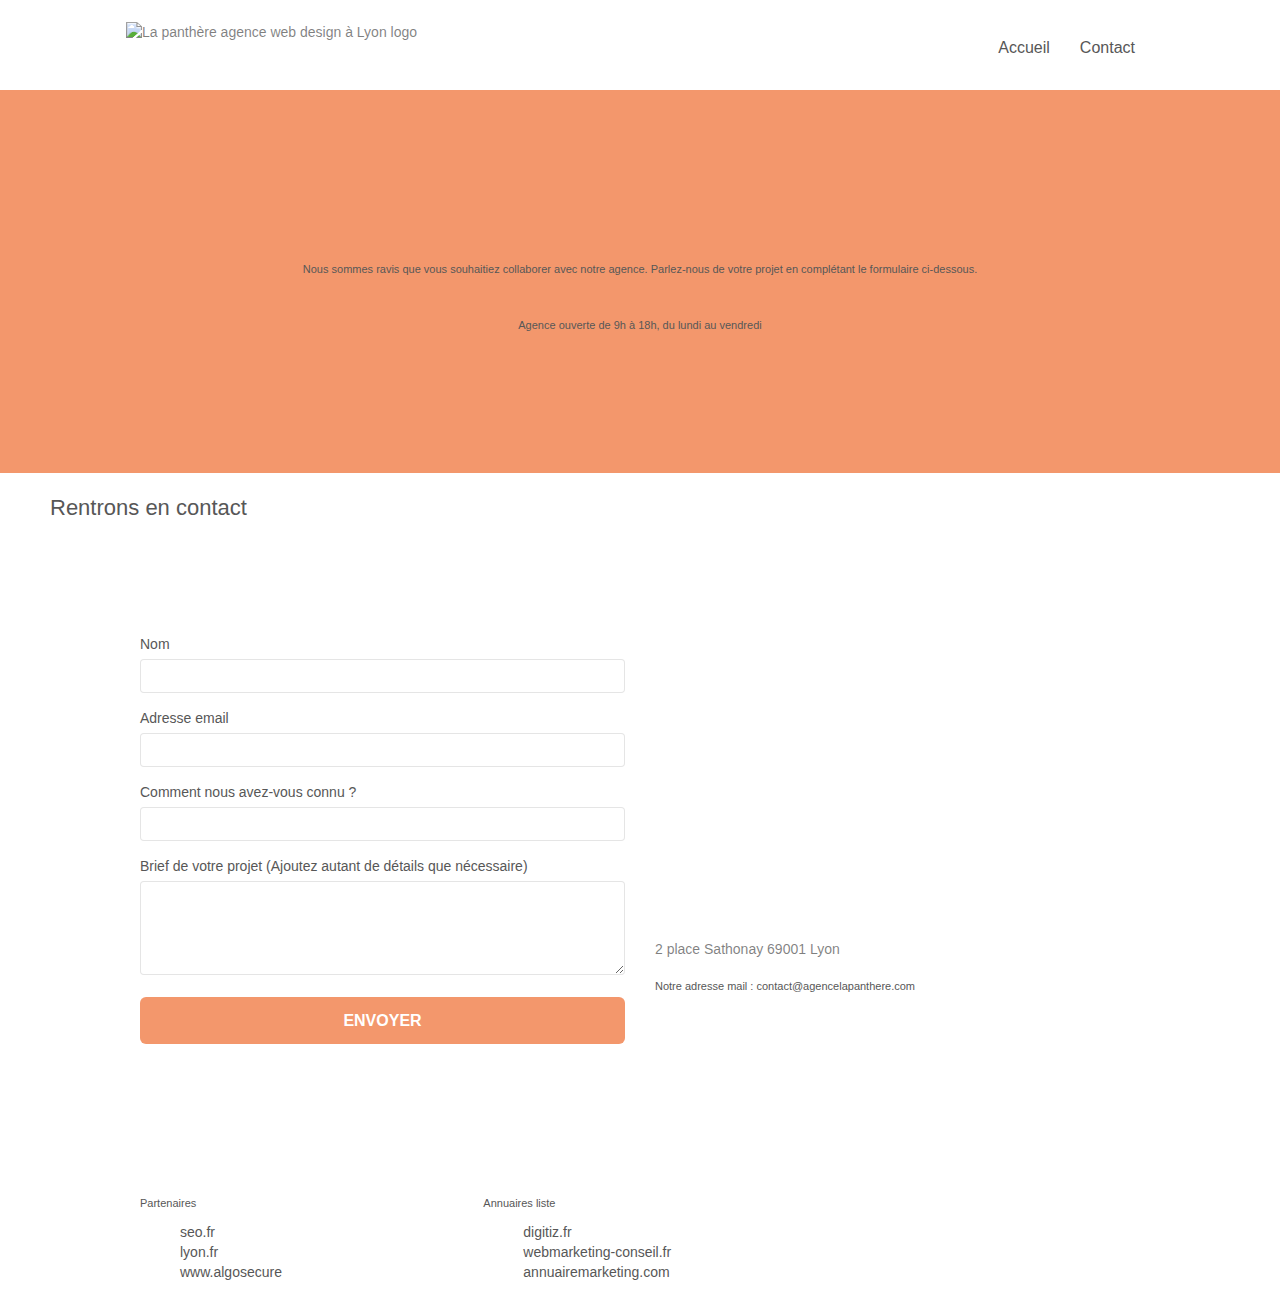
==== pages/contact.html @ e0cf6105 "mis en cache" ====
<!DOCTYPE html>
<html lang="fr">

<head>
	<meta charset="UTF-8" />
	<!-- <meta http-equiv="X-UA-Compatible" content="IE=edge"> -->
	<meta name="viewport" content="width=device-width, initial-scale=1.0, viewport-fit=cover" />
	<meta name=”robots” content=”noindex”>

	<title>Nous Contacter | La Panthère</title>
	<meta name="description" content="Contactez la meilleure entreprise  designweb à Lyon " />

	<link rel="shortcut icon" type="image/png" href="favicon.jpg" />
	<link rel="stylesheet" type="text/css" href="../css/bootstrap.css" />
	<link rel="stylesheet" type="text/css" href="../style.css" />
	<link rel="stylesheet" type="text/css" href="../css/font-awesome.css" />
	<link rel="stylesheet" type="text/css" href="../css/et-line.min.css" />

	<script defer src="../js/jquery.touchSwipe.js"></script>
	<script async src="../js/jquery-2.1.0.js"></script>
	<script async src="../js/jqBootstrapValidation.js"></script>
	<script async src="../js/blocs.js"></script>
	<script async src="../js/gmaps.min.js"></script>
	<script async src="../js/formHandler.js"></script>
	<script async src="../js/bootstrap.js"></script>

	<!-- Analytics -->
	<!-- Google Search Console-->
	<meta name="google-site-verification" content="xLFin7BKSXblkLLe-9SCJIeWUFjSIIWaOaQFmuLVY4M" />
	<!-- Google tag (gtag.js) -->
	<script async src="https://www.googletagmanager.com/gtag/js?id=GT-55V94CK"></script>
	<script>
		window.dataLayer = window.dataLayer || [];
		function gtag() { dataLayer.push(arguments); }
		gtag('js', new Date());

		gtag('config', 'GT-55V94CK');
	</script>

	<!-- Analytics END -->
</head>

<body>
	<!-- Container Page -->
	<main class="page-container" id="page_contact">
		<!-- bloc-0-->
		<header class="bloc bgc-white l-bloc" id="bloc-0">
			<div class="container bloc-sm">
				<nav class="navbar row">
					<div class="navbar-header">
						<!-- <a class="navbar-brand" href="https://la-panthere.fr"
                > -->
						<img src="img/agence-la-panthere-monochrome.svg" alt="La panthère agence web design à Lyon logo">
						<!-- </a> -->
						<button id="nav-toggle" type="button" class="ui-navbar-toggle navbar-toggle"
							data-toggle="collapse" data-target=".navbar-1">
							<span class="sr-only">Toggle navigation</span><span class="icon-bar"></span><span
								class="icon-bar"></span><span class="icon-bar"></span>
						</button>
					</div>
					<div class="collapse navbar-collapse navbar-1 special-dropdown-nav">
						<ul class="site-navigation nav navbar-nav">
							<li>
								<a href="index.html" class="item-nav">Accueil</a>
							</li>
							<li>
								<a href="pages/contact.html" class="item-nav active">Contact</a>
							</li>
						</ul>
					</div>
				</nav>
			</div>
		</header>
		<!-- bloc-0 END -->

		<!-- bloc-6 -->
		<section class="bloc bg-dots-bg bg-repeat bgc-atomic-tangerine d-bloc bloc-bg-texture texture-paper"
			id="bloc-6">
			<div class="container bloc-lg">
				<div class="row">
					<div class="col-sm-12">
						<h1 class="text-center hero-bloc-text tc-white">
							Je prends un rendez-vous!
						</h1>
						<p class="text-center mg-lg text-contact info-contact">
							Nous sommes ravis que vous souhaitiez collaborer avec notre
							agence. Parlez-nous de votre projet en complétant le formulaire
							ci-dessous.
						</p>
						<p class="text-center mg-lg text-contact open-hourly">Agence
							ouverte de 9h à
							18h, du lundi au vendredi</p>
					</div>
				</div>
			</div>
		</section>
		<!-- bloc-6 END -->

		<!-- bloc-7 -->
		<section class=" bloc bgc-white l-bloc" id="bloc-7">
			<h2>Rentrons en contact</h2>
			<div class="container bloc-lg">

				<div class="row">
					<div class="col-sm-6" id="formulaire_de_contact">
						<form id="form_1" novalidate>
							<div class="form-group">
								<label for="name"> Nom </label>
								<input id="name" class="form-control" required />
							</div>
							<div class="form-group">
								<label for="email"> Adresse email </label>
								<input id="email" class="form-control" type="email" required />
							</div>
							<div class="form-group">
								<label for="input_504"> Comment nous avez-vous connu ? </label>
								<input class="form-control" type="email" required id="input_504" />
							</div>
							<div class="form-group">
								<label for="message">
									Brief de votre projet (Ajoutez autant de détails que
									nécessaire)<br /> </label><textarea id="message" class="form-control" rows="4"
									cols="50" required></textarea>
							</div>
							<button id="btn-send"
								class="bloc-button btn btn-lg btn-block cta-hero btn-atomic-tangerine btn-contact"
								type="submit">
								Envoyer
							</button>
						</form>
					</div>
					<div class="col-sm-6">
						<iframe
							src="https://www.google.com/maps/embed?pb=!1m18!1m12!1m3!1d2783.0831373652168!2d4.827978615417382!3d45.76952407910569!2m3!1f0!2f0!3f0!3m2!1i1024!2i768!4f13.1!3m3!1m2!1s0x47f4eb020f3664e9%3A0x13e3d71752922c1f!2s2%20Pl.%20Sathonay%2C%2069001%20Lyon!5e0!3m2!1sfr!2sfr!4v1672837141644!5m2!1sfr!2sfr"
							width="400" height="300" style="border:0;" allowfullscreen="" loading="lazy"
							referrerpolicy="no-referrer-when-downgrade"></iframe>
						<address>
							2 place Sathonay 69001 Lyon
						</address>
						<p>Notre adresse mail : <a href="mailto:contact@agencelapanthere.com"
								class="mail-contact">contact@agencelapanthere.com</a></p>
					</div>
				</div>
			</div>
		</section>
		<!-- bloc-7 END -->

		<!-- Footer - bloc-8 -->
		<footer class="bloc  d-bloc" id="bloc-8">
			<div class="container bloc-sm">
				<div class="row">
					<div class="col-sm-12">
						<p class="text-center white margin text-resize">
							Agence La Panthère - Agence web basée à Lyon.<br>
						</p>
						<div class="row row-social row-no-gutters social">
							<div class="col-sm-3">
								<div class="text-center">
									<a id="twitter" href="https://twitter.com/" aria-label="logo twitter"
										class="social icon-social"><span class="fa fa-twitter icon-md"></span></a>
								</div>
							</div>
							<div class="col-sm-3">
								<div class="text-center">
									<a id="facebook" href="https://fr-fr.facebook.com/" class="social icon-social"
										aria-label="logo facebook"><span class="fa fa-facebook icon-md"></span></a>
								</div>
							</div>
							<div class="col-sm-3">
								<div class="text-center">
									<a id="dribbble" href="https://dribbble.com/" class="social icon-social"
										aria-label="logo dribbble"><span class="fa fa-dribbble icon-md"></span></a>
								</div>
							</div>
							<div class="col-sm-3">
								<div class="text-center">
									<a id="instagram" href="https://www.instagram.com/" class="social icon-social"
										aria-label="logo instagram"><span class="fa fa-instagram icon-md"></span></a>
								</div>
							</div>
						</div>
						<div class="row row-adjust">
							<div class="col-sm-4 links">
								<p class="title-footer">Partenaires</p>
								<ul class="list-footer">
									<li><a href="https://www.seo.fr/" rel="nofollow" target="blanck">seo.fr</a></li>
									<li><a href="https://www.lyon.fr/" rel="nofollow" target="blanck">lyon.fr</a></li>
									<li><a href="https://www.algosecure.fr/" rel="nofollow"
											target="blanck">www.algosecure</a></li>
								</ul>
							</div>
							<div class="col-sm-4 links">
								<p class="title-footer">Annuaires liste</p>
								<ul class="list-footer">
									<li><a href="https://digitiz.fr/annuaire/agences-web/lyon/" rel="nofollow"
											target="blanck">digitiz.fr</a></li>
									<li>
										<a href="https://www.webmarketing-conseil.fr/agences-lyon/" rel="nofollow"
											target="blanck">webmarketing-conseil.fr</a>
									</li>
									<li>
										<a href="http://annuairemarketing.com" rel="nofollow"
											target="blanck">annuairemarketing.com</a>
									</li>
								</ul>
							</div>
						</div>
					</div>
				</div>
			</div>
		</footer>
			<!-- Footer - bloc-8 END -->
	</main>
	<!-- Container Page END -->


</body>

</html>
---- style.css ----
body {
    margin: 0;
    padding: 0;
    background: #FFF;
    overflow-x: hidden;
    -webkit-font-smoothing: antialiased;
    -moz-osx-font-smoothing: grayscale;
}

a,
button {
    transition: all .3s ease-in-out;
    outline: none!important;
}

a:hover {
    text-decoration: none;
    cursor: pointer;
}

#page-loading-blocs-notifaction {
    position: fixed;
    top: 0;
    bottom: 0;
    width: 100%;
    z-index: 100000;
    background: #FFFFFF url("img/pageload-spinner.gif") no-repeat center center;
}

.bloc {
    width: 100%;
    clear: both;
    background: 50% 50% no-repeat;
    padding: 0 50px;
    -webkit-background-size: cover;
    -moz-background-size: cover;
    -o-background-size: cover;
    background-size: cover;
    position: relative;
}

.bloc .container {
    padding-left: 0;
    padding-right: 0;
}

.bloc-lg {
    padding: 100px 50px;
}

.bloc-md {
    padding: 50px;
}

.bloc-sm {
    padding: 20px 50px;
}

.bg-center,
.bg-l-edge,
.bg-r-edge,
.bg-t-edge,
.bg-b-edge,
.bg-tl-edge,
.bg-bl-edge,
.bg-tr-edge,
.bg-br-edge,
.bg-repeat {
    -webkit-background-size: auto!important;
    -moz-background-size: auto!important;
    -o-background-size: auto!important;
    background-size: auto!important;
}

.bg-repeat {
    background: repeat;
}

.bg-t-edge {
    background: top no-repeat;
}

.bloc-bg-texture::before {
    content: "";
    background-size: 2px 2px;
    position: absolute;
    top: 0;
    bottom: 0;
    left: 0;
    right: 0;
}

.texture-paper::before {
    background: url("img/texture-paper.png");
    background-size: 280px 280px;
}

.b-parallax {
    background-attachment: fixed;
}

.d-bloc {
    color: rgba(255, 255, 255, .7);
}

.d-bloc button:hover {
    color: rgba(255, 255, 255, .9);
}

.d-bloc .icon-round,
.d-bloc .icon-square,
.d-bloc .icon-rounded,
.d-bloc .icon-semi-rounded-a,
.d-bloc .icon-semi-rounded-b {
    border-color: rgba(255, 255, 255, .9);
}

.d-bloc .divider-h span {
    border-color: rgba(255, 255, 255, .2);
}

.d-bloc .a-btn,
.d-bloc .navbar a,
.d-bloc .navbar-brand,
.d-bloc a .icon-sm,
.d-bloc a .icon-md,
.d-bloc a .icon-lg,
.d-bloc a .icon-xl,
.d-bloc h1 a,
.d-bloc h2 a,
.d-bloc h3 a,
.d-bloc h4 a,
.d-bloc h5 a,
.d-bloc h6 a,
.d-bloc p a {
    color: rgba(255, 255, 255, .6);
}

.d-bloc .a-btn:hover,
.d-bloc .navbar a:hover,
.d-bloc .navbar-brand:hover,
.d-bloc a:hover .icon-sm,
.d-bloc a:hover .icon-md,
.d-bloc a:hover .icon-lg,
.d-bloc a:hover .icon-xl,
.d-bloc h1 a:hover,
.d-bloc h2 a:hover,
.d-bloc h3 a:hover,
.d-bloc h4 a:hover,
.d-bloc h5 a:hover,
.d-bloc h6 a:hover,
.d-bloc p a:hover {
    color: rgba(255, 255, 255, 1);
}

.d-bloc .navbar-toggle .icon-bar {
    background: rgba(255, 255, 255, 1);
}

.d-bloc .btn-wire,
.d-bloc .btn-wire:hover {
    color: rgba(255, 255, 255, 1);
    border-color: rgba(255, 255, 255, 1);
}

.d-bloc .panel {
    color: rgba(0, 0, 0, .5);
}

.d-bloc .panel button:hover {
    color: rgba(0, 0, 0, .7);
}

.d-bloc .panel icon {
    border-color: rgba(0, 0, 0, .7);
}

.d-bloc .panel .divider-h span {
    border-color: rgba(0, 0, 0, .1);
}

.d-bloc .panel .a-btn {
    color: rgba(0, 0, 0, .6);
}

.d-bloc .panel .a-btn:hover {
    color: rgba(0, 0, 0, 1);
}

.d-bloc .panel .btn-wire,
.d-bloc .panel .btn-wire:hover {
    color: rgba(0, 0, 0, .7);
    border-color: rgba(0, 0, 0, .3);
}

.d-bloc .panel,
.l-bloc {
    color: rgba(0, 0, 0, .5);
}

.d-bloc .panel button:hover,
.l-bloc button:hover {
    color: rgba(0, 0, 0, .7);
}

.l-bloc .icon-round,
.l-bloc .icon-square,
.l-bloc .icon-rounded,
.l-bloc .icon-semi-rounded-a,
.l-bloc .icon-semi-rounded-b {
    border-color: rgba(0, 0, 0, .7);
}

.d-bloc .panel .divider-h span,
.l-bloc .divider-h span {
    border-color: rgba(0, 0, 0, .1);
}

.d-bloc .panel .a-btn,
.l-bloc .a-btn,
.l-bloc .navbar a,
.l-bloc .navbar-brand,
.l-bloc a .icon-sm,
.l-bloc a .icon-md,
.l-bloc a .icon-lg,
.l-bloc a .icon-xl,
.l-bloc h1 a,
.l-bloc h2 a,
.l-bloc h3 a,
.l-bloc h4 a,
.l-bloc h5 a,
.l-bloc h6 a,
.l-bloc p a {
    color: rgba(0, 0, 0, .6);
}

.d-bloc .panel .a-btn:hover,
.l-bloc .a-btn:hover,
.l-bloc .navbar a:hover,
.l-bloc .navbar-brand:hover,
.l-bloc a:hover .icon-sm,
.l-bloc a:hover .icon-md,
.l-bloc a:hover .icon-lg,
.l-bloc a:hover .icon-xl,
.l-bloc h1 a:hover,
.l-bloc h2 a:hover,
.l-bloc h3 a:hover,
.l-bloc h4 a:hover,
.l-bloc h5 a:hover,
.l-bloc h6 a:hover,
.l-bloc p a:hover {
    color: rgba(0, 0, 0, 1);
}

.l-bloc .navbar-toggle .icon-bar {
    color: rgba(0, 0, 0, .6);
}

.d-bloc .panel .btn-wire,
.d-bloc .panel .btn-wire:hover,
.l-bloc .btn-wire,
.l-bloc .btn-wire:hover {
    color: rgba(0, 0, 0, .7);
    border-color: rgba(0, 0, 0, .3);
}

.voffset {
    margin-top: 30px;
}

.voffset-lg {
    margin-top: 80px;
}

.row-no-gutters {
    margin-right: 0;
    margin-left: 0;
}

.row.row-no-gutters > [class^="col-"],
.row.row-no-gutters > [class*=" col-"] {
    padding-right: 0;
    padding-left: 0;
}

#bloc-1-hero h1 {
    font-size: 32px;
}

.navbar {
    margin-bottom: 0;
    z-index: 1;
}

.navbar-brand {
    height: auto;
    padding: 3px 15px;
    font-size: 25px;
    font-weight: normal;
    font-weight: 600;
    line-height: 44px;
}

.navbar-brand img {
    max-height: 200px;
    margin: 0 5px 0 0;
    display: inline;
}

.navbar-brand img[src$=svg] {
    min-width: 100px;
}

.nav-center .navbar-brand img {
    margin: 0;
}

.navbar .nav {
    padding-top: 2px;
    margin-right: -16px;
    float: right;
    z-index: 1;
}

.nav > li {
    float: left;
    margin-top: 4px;
    font-size: 16px;
}

.navbar-nav .open .dropdown-menu > li > a {
    text-align: inherit;
}

.nav > li a:hover,
.nav > li a:focus {
    background: transparent;
}

.navbar-toggle {
    margin: 10px 10px 0 0;
    border: 0px;
}

.navbar-toggle:hover {
    background: transparent!important;
}

.navbar-toggle .icon-bar {
    background-color: rgba(0, 0, 0, .5);
    width: 26px;
}

.nav-invert .navbar .nav {
    float: left;
}

.nav-invert .navbar-header,
.nav-invert .navbar-brand {
    float: right;
    position: relative;
    z-index: 2;
}

@media (min-width: 768px) {
    .site-navigation {
        position: absolute;
        top: 50%;
        right: 20px;
        transform: translate(0, -50%);
        -webkit-transform: translateY(-50%);
    }
    .nav > li .dropdown-menu a,
    .nav > li .dropdown-menu a:hover {
        color: #484848;
    }
    .nav-invert .site-navigation {
        left: 0;
        right: 0;
    }
    .nav-center {
        text-align: center;
    }
    .nav-center .navbar-header {
        width: 100%;
    }
    .nav-center .navbar-header,
    .nav-center .navbar-brand,
    .nav-center .nav > li {
        float: none;
        display: inline-block;
    }
    .nav-center .site-navigation {
        position: relative;
        width: 100%;
        right: 0;
        margin-right: 0px;
        margin-top: 20px;
    }
    .nav-center.mini-nav .navbar-toggle {
        float: none;
        margin: 10px auto 0;
    }
}

.nav > li > .dropdown a {
    background: none!important;
    display: block;
    padding: 14px 15px;
}

nav .caret {
    margin: 0 5px;
}

.dropdown-menu .dropdown-menu {
    top: -8px;
    left: 100%;
}

.dropdown-menu .dropmenu-flow-right {
    top: 100%;
    left: 0;
    margin-left: -1px;
    border-top-left-radius: 0;
    border-top-right-radius: 0;
}

.dropdown-menu .dropdown span {
    border: 4px solid black;
    border-top-color: transparent;
    border-right-color: transparent;
    border-bottom-color: transparent;
    margin: 6px -5px 0 0!important;
    float: right;
}

.mg-md {
    margin-top: 10px;
    margin-bottom: 20px;
}

.mg-lg {
    margin-top: 10px;
    margin-bottom: 40px;
}

.btn {
    margin: 0 5px 5px 0;
}

.btn.pull-right {
    margin: 0 0 5px 5px;
}

.btn-d,
.btn-d:hover,
.btn-d:focus {
    color: #FFF;
    background: rgba(0, 0, 0, .3);
}

button {
    outline: none!important;
}

.btn-rd {
    border-radius: 40px;
}

.btn-clean {
    border: 1px solid rgba(0, 0, 0, .08);
    border-bottom-color: rgba(0, 0, 0, .1);
    text-shadow: 0 1px 0 rgba(0, 0, 1, .1);
    box-shadow: 0 1px 3px rgba(0, 0, 1, .25), inset 0 1px 0 0 rgba(255, 255, 255, .15);
}

.icon-md {
    font-size: 30px!important;
}

.icon-lg {
    font-size: 60px!important;
}

.sm-shadow {
    text-shadow: 0 1px 2px rgba(0, 0, 0, .3);
}

.panel-sq,
.panel-sq .panel-heading,
.panel-sq .panel-footer {
    border-radius: 0;
}

.panel-rd {
    border-radius: 30px;
}

.panel-rd .panel-heading {
    border-radius: 29px 29px 0 0;
}

.panel-rd .panel-footer {
    border-radius: 0 0 29px 29px;
}

.form-control {
    border-color: rgba(0, 0, 0, .1);
    box-shadow: none;
}

.scrollToTop {
    width: 40px;
    height: 40px;
    position: fixed;
    bottom: 20px;
    right: 20px;
    opacity: 0;
    z-index: 500;
    transition: all .3s ease-in-out;
}

.scrollToTop span {
    margin-top: 6px;
}

.showScrollTop {
    font-size: 14px;
    opacity: 1;
}

a[data-lightbox] {
    position: relative;
    display: block;
    text-align: center;
}

a[data-lightbox]:hover::before {
    content: "+";
    font-family: "HelveticaNeue-Light", "Helvetica Neue Light", "Helvetica Neue", Helvetica, Arial;
    font-size: 32px;
    width: 50px;
    height: 50px;
    margin-left: -25px;
    border-radius: 50%;
    background: rgba(0, 0, 0, .6);
    color: #FFF;
    font-weight: 100;
    z-index: 1;
    position: absolute;
    top: 50%;
    transform: translateY(-50%);
    -webkit-transform: translateY(-50%);
}

a[data-lightbox]:hover img {
    opacity: 0.6;
    -webkit-animation-fill-mode: none;
    animation-fill-mode: none;
}

#lightbox-modal {
    display: flex;
    align-items: center;
}

#lightbox-modal .modal-dialog {
    width: 90%;
    max-width: 900px;
    margin: 0 auto 0;
}

#lightbox-modal .modal-dialog img {
    max-height: 90vh;
    margin: 0 auto;
}

.lightbox-caption {
    padding: 20px;
    color: #FFF;
    background: rgba(0, 0, 0, .5);
    position: absolute;
    left: 15px;
    right: 15px;
    bottom: 5px;
}

.close-lightbox {
    color: #FFF;
    font-size: 30px;
    position: absolute;
    top: 20px;
    right: 20px;
    z-index: 20;
    background: rgba(0, 0, 0, .5);
    border: none;
    line-height: 30px;
    padding: 0 9px 5px;
    opacity: 0.3;
}

.close-lightbox:hover,
.next-lightbox:hover,
.prev-lightbox:hover {
    opacity: 1.0;
    color: #FFF;
}

.next-lightbox,
.prev-lightbox {
    font-size: 20px;
    color: rgba(255, 255, 255, .9);
    background: rgba(0, 0, 0, .5);
    transition: all .2s ease-in-out;
    position: absolute;
    top: 45%;
    z-index: 1;
    opacity: 0.4;
}

.next-lightbox {
    padding: 6px 8px 1px 13px;
    right: 25px;
}

.prev-lightbox {
    padding: 6px 13px 1px 10px;
    left: 25px;
}

.snapshot-lb .modal-body {
    padding-bottom: 45px;
}

.snapshot-lb .lightbox-caption {
    padding: 0;
    color: rgba(0, 0, 0, .5);
    background: none;
}

h1,
h2,
h3,
h4,
h5,
h6,
p,
label,
.btn,
a {
    font-family: "helvetica";
    font-weight: 400;
    color: #575757!important;
}

.container {
    max-width: 1000px;
}

.hero-bloc-text {
    font-size: 38px;
}

.hero-bloc-text-sub {
    font-size: 36px;
}

.statement-bloc-text {
    line-height: 26px;
    font-style: italic;
    font-size: 20px;
    text-align: center;
    font-weight: lighter;
    max-width: 520px;
    margin: auto auto auto auto;
}

p {
    font-size: 11px;
}

.tight-width-whitespace {
    max-width: 600px;
    margin: auto auto auto auto;
}

.h1 {
    font-size: 20px;
    font-family: "Open Sans";
}

.cta-hero {
    margin-top: 22px;
    color: #FFFFFF!important;
    text-transform: uppercase;
    padding: 12px 28px 12px 28px;
    font-size: 16px;
    font-weight: 700;
}

.social {
    max-width: 400px;
    margin: auto auto auto auto;
}

h2 {
    font-size: 22px;
    line-height: 1.4em;
}

h3 {
    font-size: 15px;
    text-transform: uppercase;
    font-weight: 700;
    color: #333333!important;
}

.med-width-whitespace {
    max-width: 800px;
    margin: auto auto auto auto;
    box-shadow: 0px 0px 0px #000000;
}

h1 {
    color: #333333!important;
}

h4 {
    color: #333333!important;
}

.icons {
    margin-bottom: 14px;
    margin-top: 24px;
}

.white {
    color: #FFFFFF!important;
}

.portfolio-thumb {
    margin-bottom: 24px;
}

.portfolio-row {
    margin-bottom: 44px;
    margin-top: 50px;
}

.avatar {
    box-shadow: 0px 4px 9px rgba(0, 0, 0, 0.3);
}

.black-background {
    background-color: rgba(165, 147, 99, 0.7);
    padding: 40px 40px 40px 40px;
}

.bold-link {
    font-weight: 900;
    text-decoration: underline!important;
}

.bgc-white {
    background-color: #FFFFFF;
}

.bgc-dark-slate-blue {
    background-color: #364577;
}

.bgc-atomic-tangerine {
    background-color: #F3976C;
}

.tc-white {
    color: #F3976C!important;
}

.btn-atomic-tangerine {
    background: #F3976C;
    color: #FFFFFF!important;
}

.btn-atomic-tangerine:hover {
    background: #c27956!important;
    color: #FFFFFF!important;
}

.ltc-white {
    color: #FFFFFF!important;
}

.ltc-white:hover {
    color: #cccccc!important;
}

.ltc-atomic-tangerine {
    color: #F3976C!important;
}

.ltc-atomic-tangerine:hover {
    color: #c27956!important;
}

.icon-dark-slate-blue {
    color: #364577!important;
    border-color: #364577!important;
}

.bg-dots-bg {
    background-image: url("img/dots-bg.png");
}

.bg-lines-h2-bg {
    background-image: url("img/lines-h2-bg.png");
}

.bg-banniere {
    background-image: url("img/agence-la-panthere.jpg");
}

.bg-presentation {
    background-image: url("img/image-de-presentation.bmp");
}

@media (max-width: 1024px) {
    .bloc {
        padding-left: 20px;
        padding-right: 20px;
    }
    .bloc.full-width-bloc,
    .bloc-tile-2.full-width-bloc .container,
    .bloc-tile-3.full-width-bloc .container,
    .bloc-tile-4.full-width-bloc .container {
        padding-left: 0;
        padding-right: 0;
    }
}

@media (max-width: 992px) and (min-width: 768px) {
    .navbar .nav {
        max-width: 80%
    }
    .nav-center.navbar .nav {
        max-width: 100%
    }
}

@media only screen and (min-device-width: 768px) and (max-device-width: 1024px) and (orientation: landscape) {
    .b-parallax {
        background-attachment: scroll;
    }
}

@media only screen and (min-device-width: 1024px) and (max-device-width: 1366px) and (-webkit-min-device-pixel-ratio: 1.5) {
    .b-parallax {
        background-attachment: scroll;
    }
}

@media (max-width: 991px) {
    .container {
        width: 100%;
    }
    .b-parallax {
        background-attachment: scroll;
    }
    .page-container,
    #hero-bloc {
        overflow-x: hidden;
        position: relative;
    }
    .bloc {
        padding-left: constant(safe-area-inset-left);
        padding-right: constant(safe-area-inset-right);
    }
    .bloc-group,
    .bloc-group .bloc {
        display: block;
        width: 100%;
    }
    .bloc-fill-screen .fill-bloc-top-edge,
    .bloc-fill-screen .fill-bloc-bottom-edge {
        padding: 0 20px;
        padding-left: constant(safe-area-inset-left);
        padding-right: constant(safe-area-inset-right);
    }
}

@media (max-width: 767px) {
    .page-container {
        overflow-x: hidden;
        position: relative;
    }
    h1,
    h2,
    h3,
    h4,
    h5,
    h6,
    p,
    #disqus_thread {
        padding-left: 10px!important;
        padding-right: 10px!important;
    }
    .b-parallax {
        background-attachment: scroll;
    }
    .navbar .nav {
        padding-top: 0;
        border-top: 1px solid rgba(0, 0, 0, .2);
        float: none!important;
    }
    .navbar.row {
        margin-left: 0;
        margin-right: 0;
    }
    .site-navigation {
        position: inherit;
        transform: none;
        -webkit-transform: none;
        -ms-transform: none;
    }
    .nav > li {
        margin-top: 0;
        border-bottom: 1px solid rgba(0, 0, 0, .1);
        background: rgba(0, 0, 0, .05);
        text-align: left;
        padding-left: 15px;
        width: 100%;
    }
    .nav > li:hover {
        background: rgba(0, 0, 0, .08);
    }
    .dropdown .dropdown a .caret {
        float: none;
        margin: 5px 0 0 10px!important;
        border: 4px solid black;
        border-bottom-color: transparent;
        border-right-color: transparent;
        border-left-color: transparent;
    }
    #hero-bloc .navbar .nav {
        background: rgba(0, 0, 0, .8);
    }
    #hero-bloc .navbar .nav a {
        color: rgba(255, 255, 255, .6);
    }
    .hero {
        padding: 50px 0;
    }
    .hero-nav {
        left: -1px;
        right: -1px;
    }
    .navbar-collapse {
        padding: 0;
        overflow-x: hidden;
        -webkit-box-shadow: none;
        box-shadow: none;
    }
    .navbar-brand img {
        max-height: 40px;
        width: auto;
    }
    .nav-invert .navbar-header {
        float: none;
        width: 100%;
    }
    .nav-invert .navbar-toggle {
        float: left;
        margin-left: 10px;
    }
    .bloc {
        padding-left: 0;
        padding-right: 0;
    }
    .bloc-xxl,
    .bloc-xl,
    .bloc-lg {
        padding: 40px 0;
    }
    .bloc-sm,
    .bloc-md {
        padding-left: 0;
        padding-right: 0;
    }
    .bloc-tile-2 .container,
    .bloc-tile-3 .container,
    .bloc-tile-4 .container,
    .bloc-fill-screen .fill-bloc-top-edge,
    .bloc-fill-screen .fill-bloc-bottom-edge {
        padding-left: 0;
        padding-right: 0;
    }
    .a-block {
        padding: 0 10px;
    }
    .btn-dwn {
        display: none;
    }
    .voffset {
        margin-top: 5px;
    }
    .voffset-md {
        margin-top: 20px;
    }
    .voffset-lg {
        margin-top: 30px;
    }
    form {
        padding: 5px;
    }
    .close-lightbox {
        display: inline-block;
    }
    .blocsapp-device-iphone5 {
        background-size: 216px 425px;
        padding-top: 60px;
        width: 216px;
        height: 425px;
    }
    .blocsapp-device-iphone5 img {
        width: 180px;
        height: 320px;
    }
}

@media (max-width: 400px) {
    .bloc {
        padding-left: 0;
        padding-right: 0;
    }
}

@media (max-width: 767px) {
    .bloc-mob-center-text {
        text-align: center;
    }
}
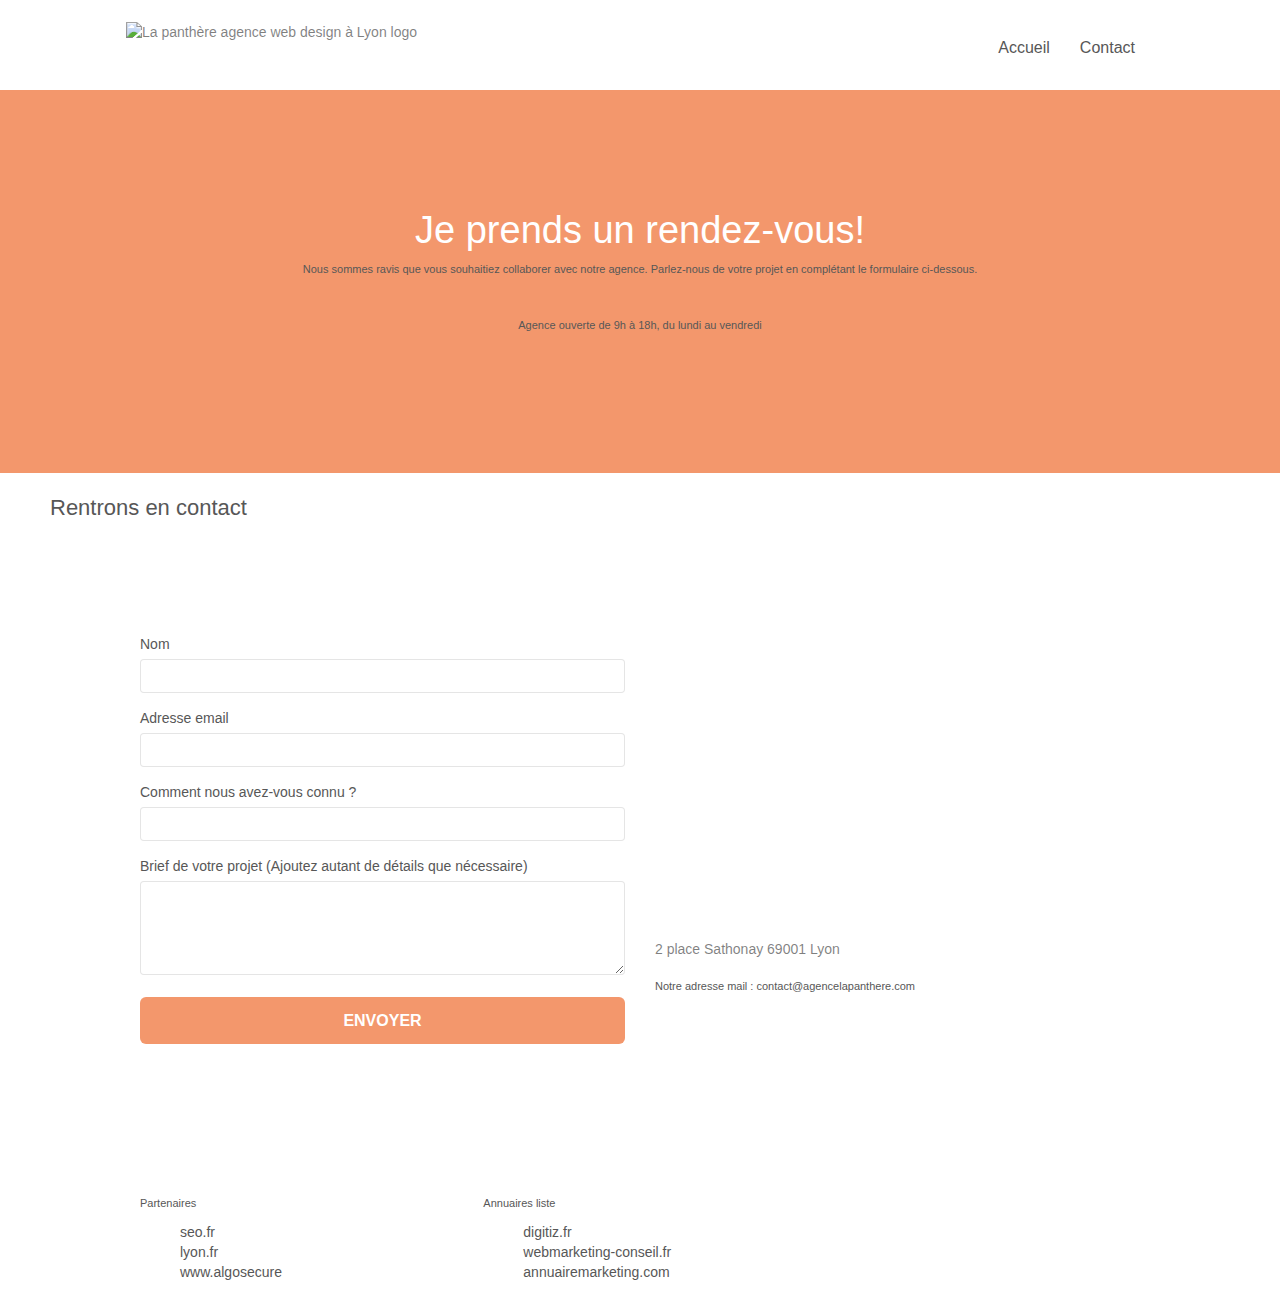
==== commit 4c589517: "mis en cache" ====
--- a/pages/contact.html
+++ b/pages/contact.html
@@ -10,13 +10,12 @@
 	<title>Nous Contacter | La Panthère</title>
 	<meta name="description" content="Contactez la meilleure entreprise  designweb à Lyon " />
 
-	<link rel="shortcut icon" type="image/png" href="favicon.jpg" />
+	<link rel="shortcut icon" type="image/png" href="../favicon.jpg" />
 	<link rel="stylesheet" type="text/css" href="../css/bootstrap.css" />
 	<link rel="stylesheet" type="text/css" href="../style.css" />
 	<link rel="stylesheet" type="text/css" href="../css/font-awesome.css" />
-	<link rel="stylesheet" type="text/css" href="../css/et-line.min.css" />
-
-	<script defer src="../js/jquery.touchSwipe.js"></script>
+	<link rel="stylesheet" type="text/css" href="../css/et-line.css" />
+
 	<script async src="../js/jquery-2.1.0.js"></script>
 	<script async src="../js/jqBootstrapValidation.js"></script>
 	<script async src="../js/blocs.js"></script>
@@ -48,10 +47,7 @@
 			<div class="container bloc-sm">
 				<nav class="navbar row">
 					<div class="navbar-header">
-						<!-- <a class="navbar-brand" href="https://la-panthere.fr"
-                > -->
-						<img src="img/agence-la-panthere-monochrome.svg" alt="La panthère agence web design à Lyon logo">
-						<!-- </a> -->
+						<img src="../img/agence-la-panthere-monochrome.svg" alt="La panthère agence web design à Lyon logo" class="logo">
 						<button id="nav-toggle" type="button" class="ui-navbar-toggle navbar-toggle"
 							data-toggle="collapse" data-target=".navbar-1">
 							<span class="sr-only">Toggle navigation</span><span class="icon-bar"></span><span
@@ -61,7 +57,7 @@
 					<div class="collapse navbar-collapse navbar-1 special-dropdown-nav">
 						<ul class="site-navigation nav navbar-nav">
 							<li>
-								<a href="index.html" class="item-nav">Accueil</a>
+								<a href="../index.html" class="item-nav">Accueil</a>
 							</li>
 							<li>
 								<a href="pages/contact.html" class="item-nav active">Contact</a>
@@ -79,7 +75,7 @@
 			<div class="container bloc-lg">
 				<div class="row">
 					<div class="col-sm-12">
-						<h1 class="text-center hero-bloc-text tc-white">
+						<h1 class="text-center hero-bloc-text white">
 							Je prends un rendez-vous!
 						</h1>
 						<p class="text-center mg-lg text-contact info-contact">
